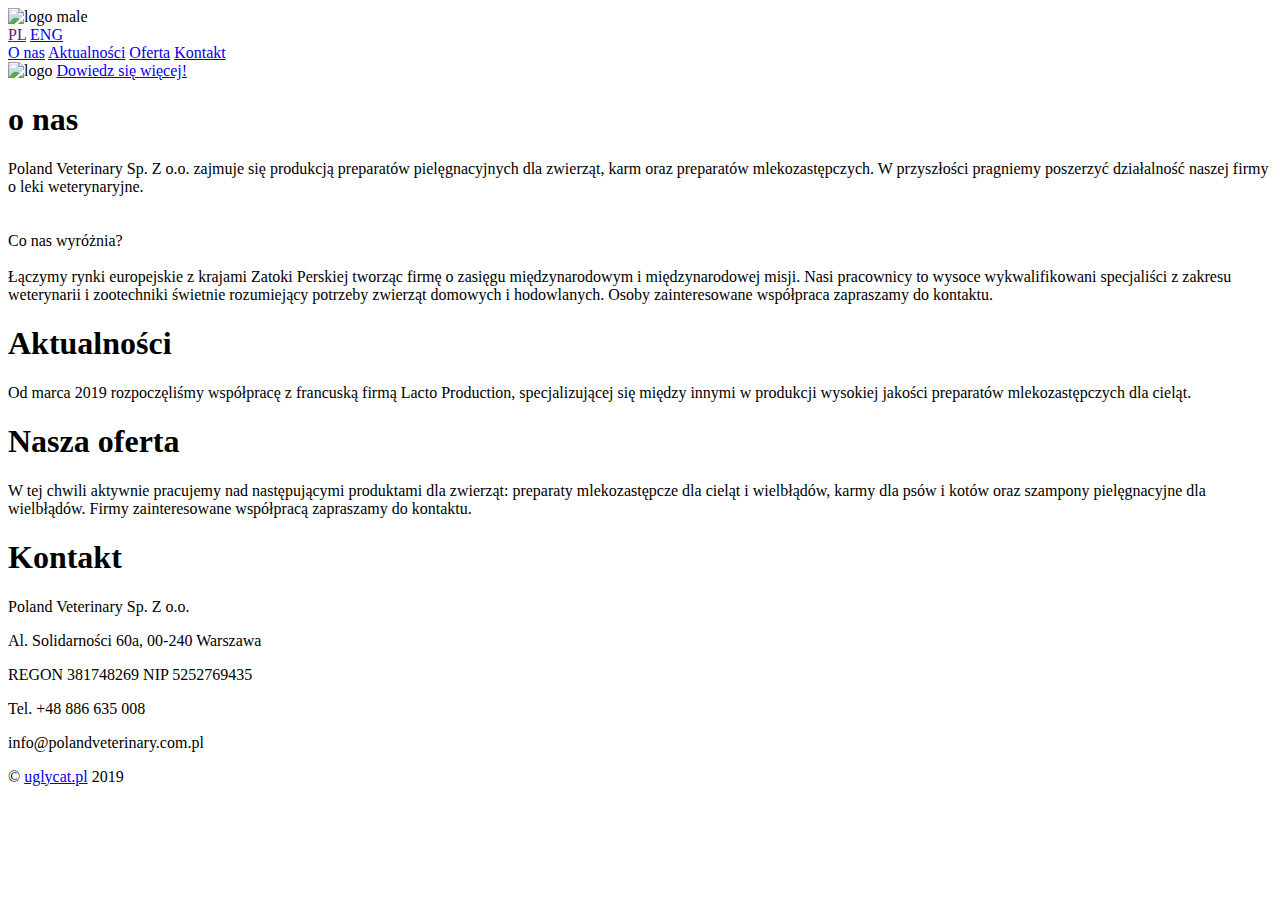
==== index.html @ ecdaa537 "Add all elements" ====
﻿<!DOCTYPE html>
<html lang="pl">

<head>
  <meta charset="UTF-8">
  <meta name="viewport" content="width=device-width, initial-scale=1">
  <title>Poland Veterinary Sp. z o.o.</title>
  <link rel="stylesheet" href="../polvet/css/style.css">
  <link href="https://fonts.googleapis.com/css?family=Saira+Condensed:400,700&amp;subset=latin-ext" rel="stylesheet">
  <link rel="shortcut icon" type="image/png" href="../polvet/img/LOGO.png" />
  <script src="http://code.jquery.com/jquery-3.3.1.min.js"
    integrity="sha256-FgpCb/KJQlLNfOu91ta32o/NMZxltwRo8QtmkMRdAu8=" crossorigin="anonymous"></script>
  <link rel="stylesheet" href="https://use.fontawesome.com/releases/v5.7.2/css/all.css"
    integrity="sha384-fnmOCqbTlWIlj8LyTjo7mOUStjsKC4pOpQbqyi7RrhN7udi9RwhKkMHpvLbHG9Sr" crossorigin="anonymous">
</head>

<body>
  <script>
    jQuery(document).ready(function ($) {
      $('.btn-to-top').click(function () {
        $('html, body').animate({
          scrollTop: $("header").offset().top
        }, 1);
      })
    });
  </script>
  <header>
    <img src="../polvet/img/logo.png" alt="logo male" class="logo-small">
    <nav>
      <div class="lang">
        <a href="" class="lang">PL</a>
        <a href="index-eng.html" class="lang">ENG</a>
      </div>
      <div class="menu">
        <a href="#about">O nas</a>
        <a href="#actual">Aktualności</a>
        <a href="#offert">Oferta</a>
        <a href="#contact">Kontakt</a>
      </div>
    </nav>

    <img src="../polvet/img/logo.png" alt="logo">
    <a href="#about" class="button">Dowiedz się więcej!</a>

  </header>
  <section id="about">
    <div class="photo1">


      <h1 class="texts">o nas</h1>
    </div>

    </div>
    <section class="text-inside">
      <p class="about">Poland Veterinary Sp. Z o.o. zajmuje się produkcją preparatów pielęgnacyjnych
        dla zwierząt, karm oraz preparatów mlekozastępczych.
        W przyszłości pragniemy poszerzyć działalność naszej firmy o leki weterynaryjne.<br>
        <br>
        <br>
        Co nas wyróżnia?<br><br>
        Łączymy rynki europejskie z krajami Zatoki Perskiej tworząc firmę o zasięgu
        międzynarodowym i międzynarodowej misji. Nasi pracownicy to wysoce
        wykwalifikowani specjaliści z zakresu weterynarii i zootechniki świetnie rozumiejący
        potrzeby zwierząt domowych i hodowlanych. Osoby zainteresowane współpraca
        zapraszamy do kontaktu.</p>
    </section>
  </section>
  <section id="actual">
    <div class="photo2">


      <h1 class="texts">Aktualności</h1>
    </div>
    <section class="text-inside">
      <p class="about">Od marca 2019 rozpoczęliśmy współpracę z francuską firmą Lacto Production, specjalizującej się
        między innymi w produkcji wysokiej jakości preparatów mlekozastępczych dla cieląt.</p>
    </section>
  </section>
  <section id="offert">
    <div class="photo3">


      <h1 class="texts">Nasza oferta</h1>

    </div>
    <section class="text-inside">
      <p class="contact"> W tej chwili aktywnie pracujemy nad następującymi produktami dla zwierząt: preparaty
        mlekozastępcze dla cieląt

        i wielbłądów, karmy dla psów i kotów oraz szampony pielęgnacyjne dla wielbłądów. Firmy zainteresowane
        współpracą zapraszamy do kontaktu.</p>

    </section>

  </section>
  <section id="contact">
    <div class="photo4">


      <h1 class="texts">Kontakt</h1>

    </div>
    <section class="text-inside">
      <p class="contact">Poland Veterinary Sp. Z o.o.</p>
      <p class="contact">Al. Solidarności 60a, 00-240 Warszawa</p>
      <p class="contact">REGON 381748269 NIP 5252769435</p>
      <p class="contact">Tel. +48 886 635 008</p>
      <p class="contact">info@polandveterinary.com.pl</p>
    </section>

  </section>
  <div class="btn-to-top">
    <i class="fa fa-angle-up" aria-hidden="true"></i>
  </div>

  <footer>
    <div class="footer">&copy; <a href="http://uglycat.pl">uglycat.pl</a> 2019</div>
  </footer>


</body>

</html>
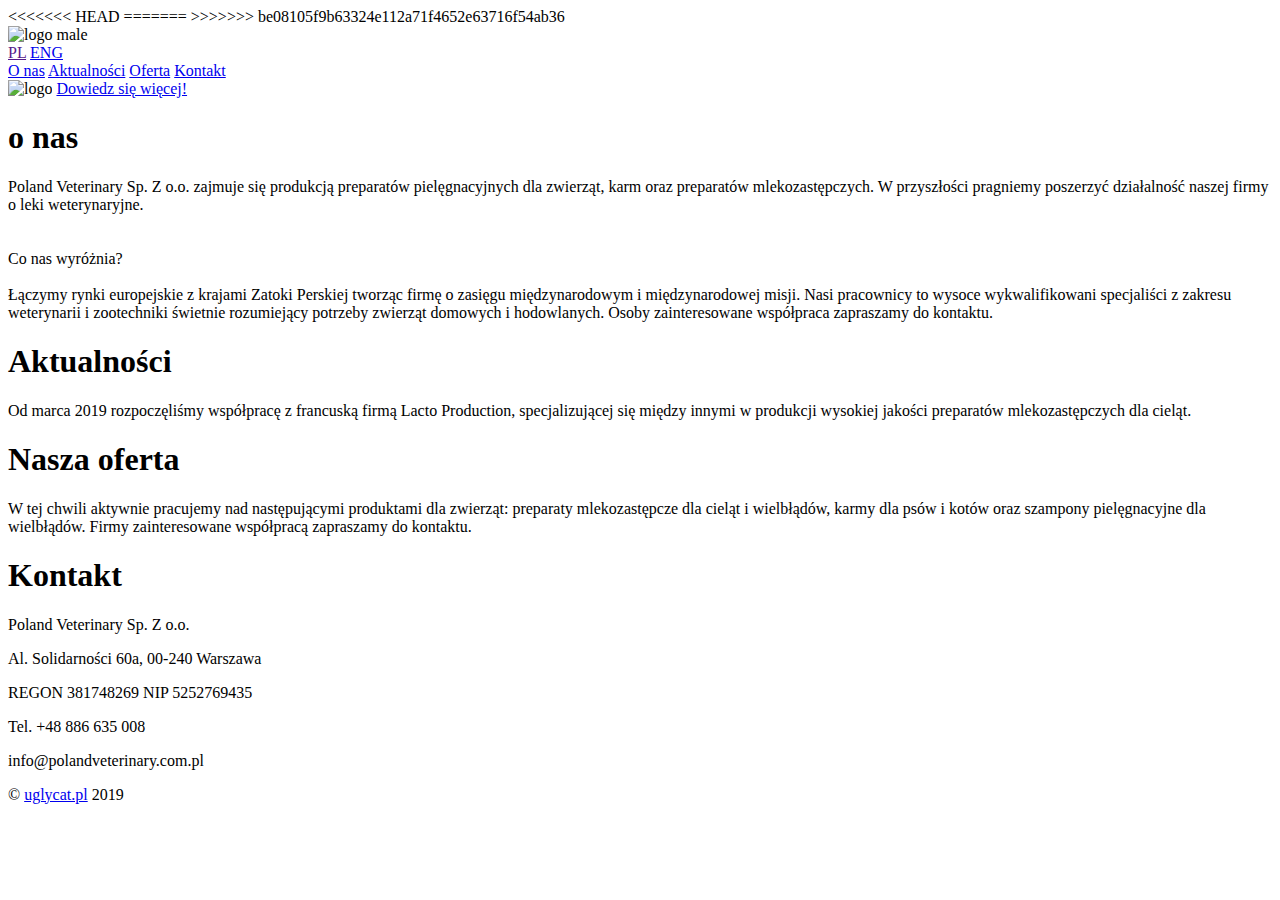
==== commit e8bda80d: "fix" ====
--- a/index.html
+++ b/index.html
@@ -8,22 +8,17 @@
   <link rel="stylesheet" href="../polvet/css/style.css">
   <link href="https://fonts.googleapis.com/css?family=Saira+Condensed:400,700&amp;subset=latin-ext" rel="stylesheet">
   <link rel="shortcut icon" type="image/png" href="../polvet/img/LOGO.png" />
-  <script src="http://code.jquery.com/jquery-3.3.1.min.js"
+<<<<<<< HEAD
+  <script src="https://code.jquery.com/jquery-3.3.1.min.js"
     integrity="sha256-FgpCb/KJQlLNfOu91ta32o/NMZxltwRo8QtmkMRdAu8=" crossorigin="anonymous"></script>
+=======
+  <script src="http://code.jquery.com/jquery-3.3.1.min.js" integrity="sha256-FgpCb/KJQlLNfOu91ta32o/NMZxltwRo8QtmkMRdAu8=" crossorigin="anonymous"></script>
+>>>>>>> be08105f9b63324e112a71f4652e63716f54ab36
   <link rel="stylesheet" href="https://use.fontawesome.com/releases/v5.7.2/css/all.css"
     integrity="sha384-fnmOCqbTlWIlj8LyTjo7mOUStjsKC4pOpQbqyi7RrhN7udi9RwhKkMHpvLbHG9Sr" crossorigin="anonymous">
 </head>
 
 <body>
-  <script>
-    jQuery(document).ready(function ($) {
-      $('.btn-to-top').click(function () {
-        $('html, body').animate({
-          scrollTop: $("header").offset().top
-        }, 1);
-      })
-    });
-  </script>
   <header>
     <img src="../polvet/img/logo.png" alt="logo male" class="logo-small">
     <nav>
@@ -117,7 +112,12 @@
     <div class="footer">&copy; <a href="http://uglycat.pl">uglycat.pl</a> 2019</div>
   </footer>
 
-
+<script>
+ $(".btn-to-top"").click(function() {
+  $("html, body").animate({ scrollTop: 0 }, "slow");
+  return false;
+});
+  </script>
 </body>
 
-</html>+</html>
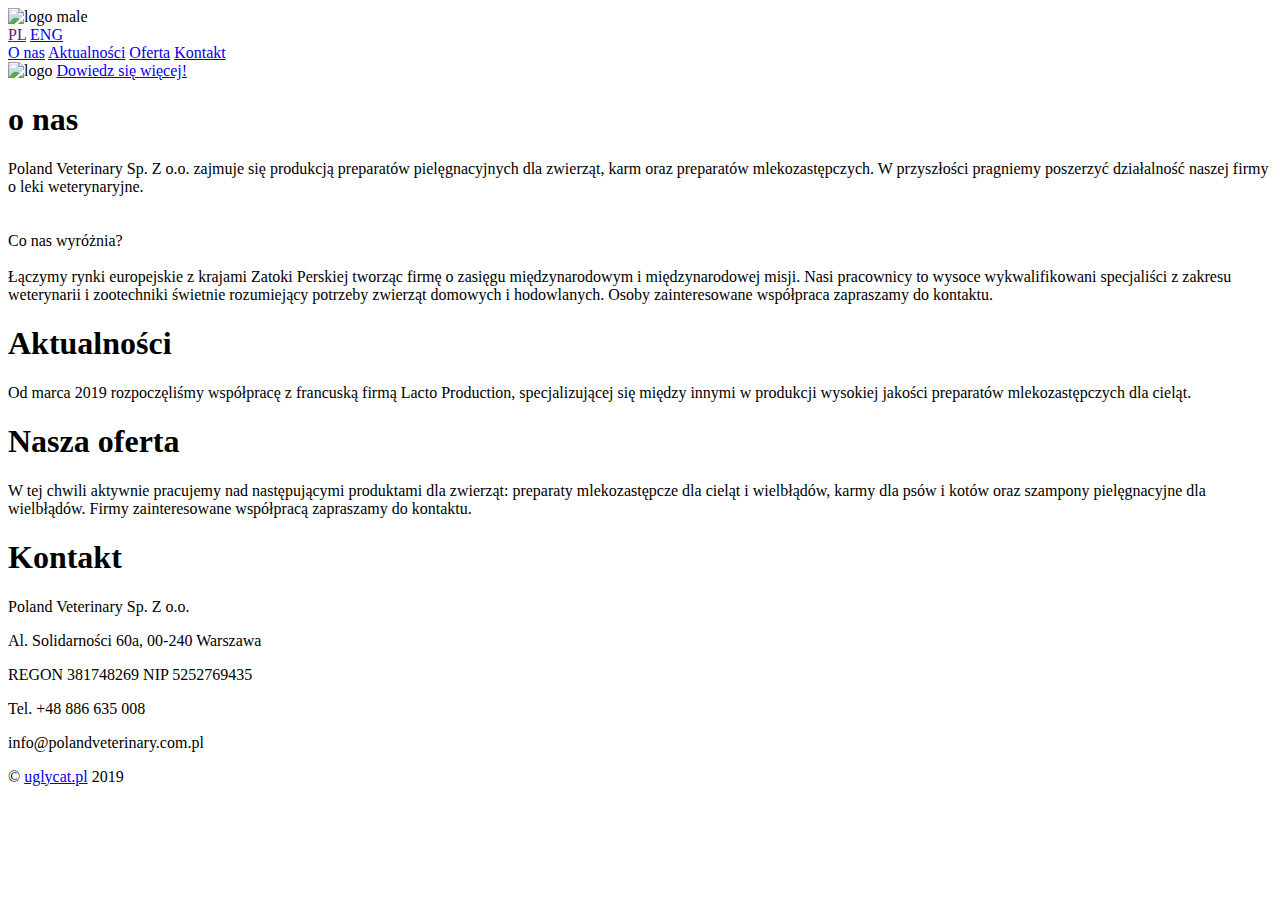
==== commit d4e29a8b: "fix" ====
--- a/index.html
+++ b/index.html
@@ -8,12 +8,8 @@
   <link rel="stylesheet" href="../polvet/css/style.css">
   <link href="https://fonts.googleapis.com/css?family=Saira+Condensed:400,700&amp;subset=latin-ext" rel="stylesheet">
   <link rel="shortcut icon" type="image/png" href="../polvet/img/LOGO.png" />
-<<<<<<< HEAD
   <script src="https://code.jquery.com/jquery-3.3.1.min.js"
     integrity="sha256-FgpCb/KJQlLNfOu91ta32o/NMZxltwRo8QtmkMRdAu8=" crossorigin="anonymous"></script>
-=======
-  <script src="http://code.jquery.com/jquery-3.3.1.min.js" integrity="sha256-FgpCb/KJQlLNfOu91ta32o/NMZxltwRo8QtmkMRdAu8=" crossorigin="anonymous"></script>
->>>>>>> be08105f9b63324e112a71f4652e63716f54ab36
   <link rel="stylesheet" href="https://use.fontawesome.com/releases/v5.7.2/css/all.css"
     integrity="sha384-fnmOCqbTlWIlj8LyTjo7mOUStjsKC4pOpQbqyi7RrhN7udi9RwhKkMHpvLbHG9Sr" crossorigin="anonymous">
 </head>
@@ -112,12 +108,15 @@
     <div class="footer">&copy; <a href="http://uglycat.pl">uglycat.pl</a> 2019</div>
   </footer>
 
-<script>
- $(".btn-to-top"").click(function() {
-  $("html, body").animate({ scrollTop: 0 }, "slow");
-  return false;
-});
+  <script>
+    $(".btn-to-top"
+    ").click(function() {
+    $("html, body").animate({
+      scrollTop: 0
+    }, "slow");
+    return false;
+    });
   </script>
 </body>
 
-</html>
+</html>